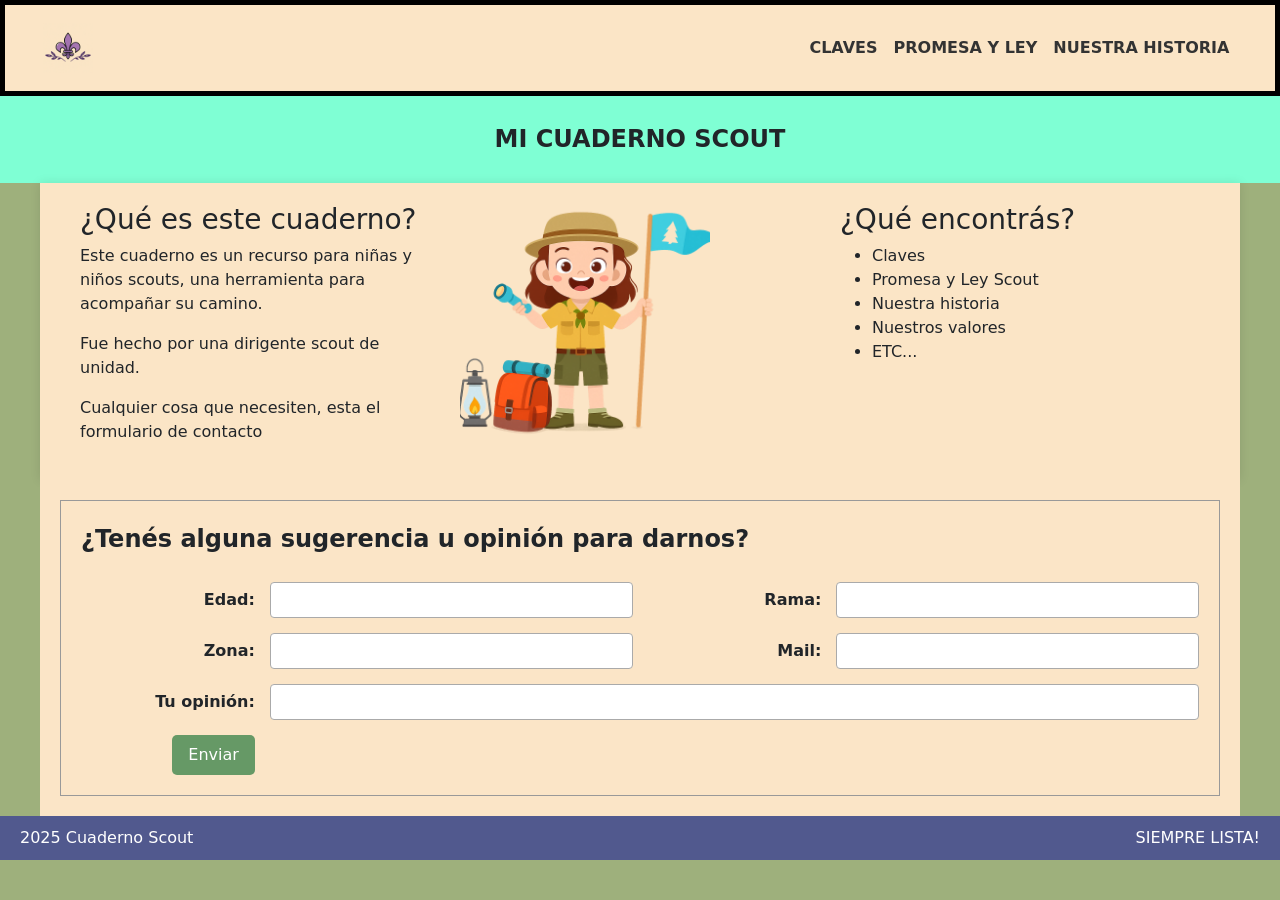
==== index.html @ 0cd46fb2 "entrega dos" ====
<!DOCTYPE html>
<html lang="es">
<head>
  <meta charset="UTF-8" />
  <meta name="viewport" content="width=device-width, initial-scale=1.0" />
  <title>Mi Cuaderno Scout</title>

  <!-- Bootstrap -->
  <link href="https://cdn.jsdelivr.net/npm/bootstrap@5.3.3/dist/css/bootstrap.min.css" rel="stylesheet">

  <link rel="stylesheet" href="styles.css">
</head>
<body>

  <!-- Navegador hamburguesa -->
  <nav class="navbar navbar-expand-lg navegador">
    <div class="container-fluid">
      <a class="navbar-brand" href="#">
        <img src="imagenes/flor-de-liz.png" alt="Flor de liz" class="logo" />
      </a>
      <button
        class="navbar-toggler"
        type="button"
        data-bs-toggle="collapse"
        data-bs-target="#navbarNavAltMarkup"
        aria-controls="navbarNavAltMarkup"
        aria-expanded="false"
        aria-label="Toggle navigation"
      >
        <span class="navbar-toggler-icon"></span>
      </button>
      <div class="collapse navbar-collapse enlaces" id="navbarNavAltMarkup">
        <div class="navbar-nav ms-auto">
          <a class="nav-link" href="claves.html">CLAVES</a>
          <a class="nav-link" href="promesa-y-ley.html">PROMESA Y LEY</a>
          <a class="nav-link" href="nuestra-historia.html">NUESTRA HISTORIA</a>
        </div>
      </div>
    </div>
  </nav>

  <!-- Título -->
  <div class="titulo">
    MI CUADERNO SCOUT
  </div>

  <!-- Contenido principal -->
  <div class="informacion-principal">
    <div class="seccion-izquierda">
      <h3>¿Qué es este cuaderno?</h3>
      <p>Este cuaderno es un recurso para niñas y niños scouts, una herramienta para acompañar su camino.</p>
      <p>Fue hecho por una dirigente scout de unidad.</p>
      <p>Cualquier cosa que necesiten, esta el formulario de contacto</p>
    </div>
    <div class="seccion-central">
      <img src="imagenes/scout-principal-2.png" alt="Scout">
    </div>
    <div class="seccion-derecha">
      <h3>¿Qué encontrás?</h3>
      <ul>
        <li>Claves</li>
        <li>Promesa y Ley Scout</li>
        <li>Nuestra historia</li>
        <li>Nuestros valores</li>
        <li>ETC...</li>
      </ul>
    </div>
  </div>

  <!-- Formulario -->
  <div class="formulario">
    <form>
      <fieldset>
        <legend>¿Tenés alguna sugerencia u opinión para darnos?</legend>
        <label for="edad">Edad:</label>
        <input type="number" id="edad" name="edad">

        <label for="rama">Rama:</label>
        <input type="text" id="rama" name="rama">

        <label for="zona">Zona:</label>
        <input type="text" id="zona" name="zona">

        <label for="mail">Mail:</label>
        <input type="email" id="mail" name="mail">

        <label for="opinion">Tu opinión:</label>
        <input type="text" id="Opinion" name="opinion">

        <input type="submit" value="Enviar">
      </fieldset>
    </form>
  </div>

  <!-- Footer -->
  <footer class="pie-de-pagina">
    <p>2025 Cuaderno Scout</p>
    <P>SIEMPRE LISTA!</P>
  </footer>

  <!--Bootstrap-->
  <script src="https://cdn.jsdelivr.net/npm/bootstrap@5.3.3/dist/js/bootstrap.bundle.min.js"></script>
</body>
</html>
---- styles.css ----
* {
  box-sizing: border-box;
}

html {
  margin: 0;
  padding: 0;
  height: 100%;
  width: 100%;
}

body {
  background-color: #9eb07c;
  overflow-x: hidden; 
}

/* NAVEGADOR */
.navegador {
  background-color: #fbe5c6;
  border: 5px solid black;
  padding: 1% 2%;
}

.logo {
  width: 50px;
  height: auto;
}

.enlaces .nav-link {
  text-decoration: none;
  color: #333;
  font-weight: bold;
  font-size: 1em;
  padding: 8px 12px;
}

.enlaces .nav-link:hover {
  text-decoration: underline;
}

/* TÍTULO */
.titulo {
  background-color: #7fffd4;
  padding: 2%;
  display: flex;
  justify-content: center;
  align-items: center;
  font-size: 1.5em;
  font-weight: bold;
  text-align: center;
}

/* INFORMACIÓN PRINCIPAL */
.informacion-principal {
  display: grid;
  grid-template-columns: repeat(3, 1fr);
  gap: 20px;
  max-width: 1200px;
  margin: 0 auto;
  padding: 20px 40px;
  background-color: #fbe5c6;
  box-shadow: 0 0 10px rgba(0, 0, 0, 0.1);
}

.seccion-central img {
  max-width: 100%;
  max-height: 250px;
  object-fit: contain;
  border-radius: 10px;
}

/*  FORMULARIO */
.formulario {
  background-color: #fbe5c7;
  padding: 20px;
  margin: 0 auto;
  max-width: 1200px;
  width: 100%;
}

fieldset {
  border: 1px solid #999;
  padding: 20px;
  display: grid;
  grid-template-columns: repeat(6, 1fr);
  gap: 15px;
  align-items: center;
  width: 100%;
}

legend {
  grid-column: span 6;
  font-weight: bold;
  margin-bottom: 10px;
}

label {
  grid-column: span 1;
  text-align: right;
  font-weight: bold;
}

input[type="text"],
input[type="email"],
input[type="number"] {
  grid-column: span 2;
  padding: 5px;
  border-radius: 4px;
  border: 1px solid #aaa;
  width: 100%;
}

#Opinion {
  grid-column: span 5;
  width: 100%;
}

input[type="submit"] {
  grid-column: span 1;
  justify-self: end;
  padding: 8px 16px;
  background-color: #669966;
  color: white;
  border: none;
  border-radius: 5px;
  cursor: pointer;
}

/*  CLAVES */
.seccion-claves {
  display: flex;
  justify-content: space-between;
  align-items: center;
  flex-wrap: wrap;
  gap: 20px;
  background-color: #fbe5c6;
  padding: 20px;
}

.seccion-claves .texto {
  flex: 1 1 60%;
}

.seccion-claves .texto h3 {
  font-size: 24px;
}

.seccion-claves .texto p {
  font-size: 18px;
  line-height: 1.5;
}

.seccion-claves .video {
  flex: 1 1 35%;
}

.seccion-claves .video iframe {
  width: 100%;
  height: 250px;
  border-radius: 8px;
}

/* Galería de claves */
.claves-galeria {
  display: grid;
  grid-template-columns: repeat(auto-fit, minmax(200px, 1fr));
  gap: 20px;
  padding: 20px;
  background-color: #fdfbe4;
}

.clave-item {
  display: flex;
  flex-direction: column;
  align-items: center;
  background: white;
  padding: 12px;
  border-radius: 16px;
  box-shadow: 0 2px 6px rgba(0, 0, 0, 0.1);
}

.clave-item img {
  max-width: 100%;
  height: auto;
  border-radius: 10px;
  object-fit: contain;
}

.clave-item p {
  margin-top: 10px;
  font-weight: bold;
  font-size: 16px;
  text-align: center;
}

/* PROMESA Y LEY  */
.seccion-tarjetas {
  display: flex;
  justify-content: center;
  flex-wrap: wrap;
  gap: 20px;
  padding: 20px;
  background-color: #fdfde3;
}

.tarjeta {
  background-color: white;
  border-radius: 20px;
  box-shadow: 0 0 10px rgba(0, 0, 0, 0.1);
  width: 300px;
  text-align: center;
  padding: 20px;
}

.tarjeta img {
  width: 100%;
  height: auto;
  border-radius: 10px;
}

.tarjeta p {
  font-weight: bold;
  font-size: 18px;
  margin-top: 10px;
}

/* FOOTER  */
.pie-de-pagina {
  display: flex;
  justify-content: space-between;
  align-items: center;
  background-color: #51598e;
  padding: 10px 20px;
  color: white;
  flex-wrap: wrap;
  gap: 10px;
}

.pie-de-pagina a {
  color: #2b7b96;
  text-decoration: none;
}

.pie-de-pagina p {
  margin: 0;
}

/* MOBILE  */
@media screen and (max-width: 768px) {
  .informacion-principal {
    grid-template-columns: 1fr;
    padding: 20px;
  }

  fieldset {
    grid-template-columns: 1fr;
  }

  label {
    grid-column: span 1;
    text-align: left;
  }

  input[type="text"],
  input[type="email"],
  input[type="number"],
  #Opinion {
    grid-column: span 1;
    width: 100%;
  }

  input[type="submit"] {
    justify-self: start;
  }

  .pie-de-pagina {
    flex-direction: column;
    text-align: center;
  }

  .seccion-claves {
    flex-direction: column;
  }

  .enlaces {
    flex-direction: column;
    gap: 10px;
  }

  .logo {
    width: 40px;
  }
}
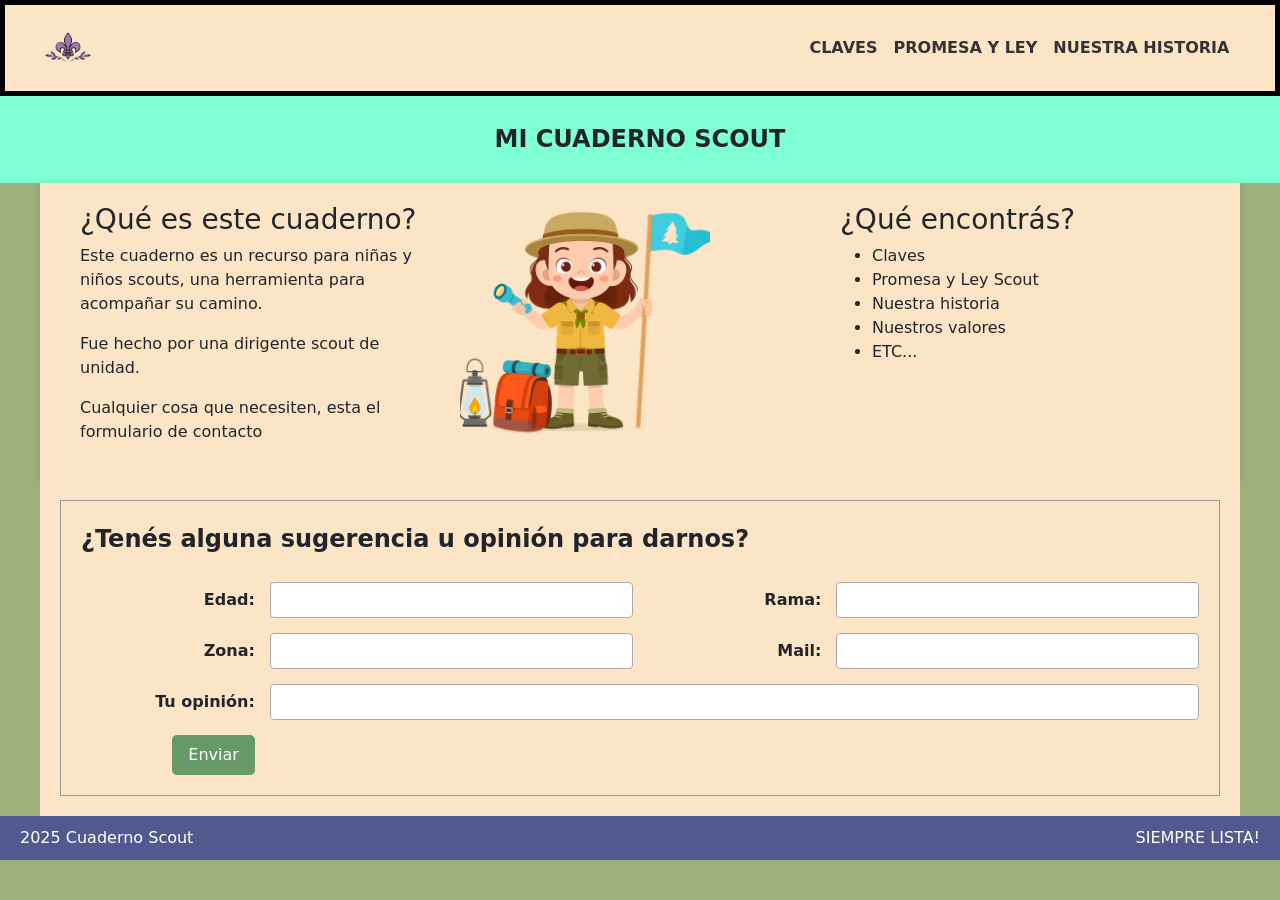
==== commit 54f7b9f8: "tercera-entrega" ====
--- a/index.html
+++ b/index.html
@@ -8,7 +8,7 @@
   <!-- Bootstrap -->
   <link href="https://cdn.jsdelivr.net/npm/bootstrap@5.3.3/dist/css/bootstrap.min.css" rel="stylesheet">
 
-  <link rel="stylesheet" href="styles.css">
+  <link rel="stylesheet" href="css/styles.css">
 </head>
 <body>
 
--- a/css/styles.css
+++ b/css/styles.css
@@ -0,0 +1,223 @@
+.seccion-tarjetas .tarjeta, .claves-galeria .clave-item {
+  background-color: white;
+  border-radius: 10px;
+  box-shadow: 0 0 10px rgba(0, 0, 0, 0.1);
+}
+
+.formulario fieldset label, .formulario fieldset legend {
+  font-weight: bold;
+}
+
+* {
+  box-sizing: border-box;
+}
+
+html, body {
+  margin: 0;
+  padding: 0;
+  width: 100%;
+  height: 100%;
+}
+
+body {
+  background-color: #9eb07c;
+  overflow-x: hidden;
+}
+
+.navegador {
+  background-color: #fbe5c6;
+  border: 5px solid black;
+  padding: 1% 2%;
+}
+
+.logo {
+  width: 50px;
+  height: auto;
+}
+
+.enlaces .nav-link {
+  text-decoration: none;
+  color: #333;
+  font-weight: bold;
+  font-size: 1em;
+  padding: 8px 12px;
+}
+.enlaces .nav-link:hover {
+  text-decoration: underline;
+}
+
+.titulo {
+  background-color: #7fffd4;
+  padding: 2%;
+  display: flex;
+  justify-content: center;
+  align-items: center;
+  font-size: 1.5em;
+  font-weight: bold;
+  text-align: center;
+}
+
+.informacion-principal {
+  display: grid;
+  grid-template-columns: repeat(3, 1fr);
+  gap: 20px;
+  max-width: 1200px;
+  margin: 0 auto;
+  padding: 20px 40px;
+  background-color: #fbe5c6;
+  box-shadow: 0 0 10px rgba(0, 0, 0, 0.1);
+}
+.informacion-principal .seccion-central img {
+  max-width: 100%;
+  max-height: 250px;
+  object-fit: contain;
+  border-radius: 10px;
+}
+
+.formulario {
+  background-color: #fbe5c6;
+  padding: 20px;
+  margin: 0 auto;
+  max-width: 1200px;
+  width: 100%;
+}
+.formulario fieldset {
+  border: 1px solid #999;
+  padding: 20px;
+  display: grid;
+  grid-template-columns: repeat(6, 1fr);
+  gap: 15px;
+  align-items: center;
+}
+.formulario fieldset legend {
+  grid-column: span 6;
+  margin-bottom: 10px;
+}
+.formulario fieldset label {
+  grid-column: span 1;
+  text-align: right;
+}
+.formulario fieldset input[type=text],
+.formulario fieldset input[type=email],
+.formulario fieldset input[type=number] {
+  grid-column: span 2;
+  padding: 5px;
+  border-radius: 4px;
+  border: 1px solid #aaa;
+  width: 100%;
+}
+.formulario fieldset #Opinion {
+  grid-column: span 5;
+  width: 100%;
+}
+.formulario fieldset input[type=submit] {
+  grid-column: span 1;
+  justify-self: end;
+  padding: 8px 16px;
+  background-color: #669966;
+  color: white;
+  border: none;
+  border-radius: 5px;
+  cursor: pointer;
+}
+
+.seccion-claves {
+  display: flex;
+  justify-content: space-between;
+  align-items: center;
+  flex-wrap: wrap;
+  gap: 20px;
+  background-color: #fbe5c6;
+  padding: 20px;
+}
+.seccion-claves .texto {
+  flex: 1 1 60%;
+}
+.seccion-claves .texto h3 {
+  font-size: 24px;
+}
+.seccion-claves .texto p {
+  font-size: 18px;
+  line-height: 1.5;
+}
+.seccion-claves .video {
+  flex: 1 1 35%;
+}
+.seccion-claves .video iframe {
+  width: 100%;
+  height: 250px;
+  border-radius: 8px;
+}
+
+.claves-galeria {
+  display: grid;
+  grid-template-columns: repeat(auto-fit, 1fr);
+  gap: 20px;
+  grid-template-columns: repeat(auto-fit, minmax(200px, 1fr));
+  padding: 20px;
+  background-color: #fdfbe4;
+}
+.claves-galeria .clave-item {
+  padding: 12px;
+  display: flex;
+  flex-direction: column;
+  align-items: center;
+  border-radius: 16px;
+}
+.claves-galeria .clave-item img {
+  max-width: 100%;
+  height: auto;
+  border-radius: 10px;
+  object-fit: contain;
+}
+.claves-galeria .clave-item p {
+  margin-top: 10px;
+  font-weight: bold;
+  font-size: 16px;
+  text-align: center;
+}
+
+.seccion-tarjetas {
+  display: flex;
+  justify-content: center;
+  flex-wrap: wrap;
+  gap: 20px;
+  padding: 20px;
+  background-color: #fdfde3;
+}
+.seccion-tarjetas .tarjeta {
+  border-radius: 20px;
+  width: 300px;
+  text-align: center;
+  padding: 20px;
+}
+.seccion-tarjetas .tarjeta img {
+  width: 100%;
+  height: auto;
+  border-radius: 10px;
+}
+.seccion-tarjetas .tarjeta p {
+  font-weight: bold;
+  font-size: 18px;
+  margin-top: 10px;
+}
+
+.pie-de-pagina {
+  display: flex;
+  justify-content: space-between;
+  align-items: center;
+  background-color: #51598e;
+  padding: 10px 20px;
+  color: white;
+  flex-wrap: wrap;
+  gap: 10px;
+}
+.pie-de-pagina a {
+  color: #2b7b96;
+  text-decoration: none;
+}
+.pie-de-pagina p {
+  margin: 0;
+}
+
+/*# sourceMappingURL=styles.css.map */
